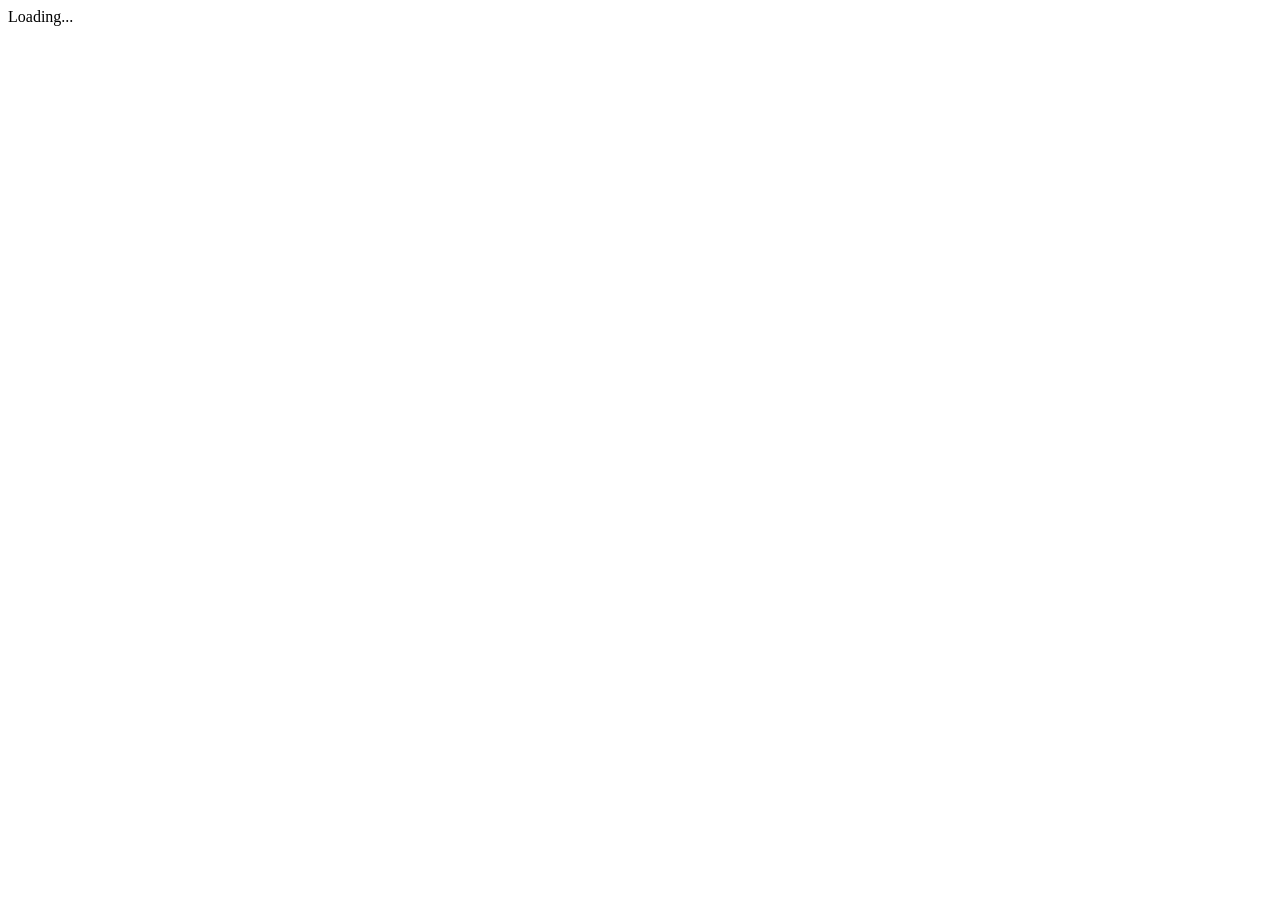
==== index.html @ cc2fec43 "Initial Commit" ====
<html>
  <head>
    <title>Angular 2 QuickStart</title>
    <meta charset="UTF-8">
    <meta name="viewport" content="width=device-width, initial-scale=1">
    <link rel="stylesheet" href="styles.css">

    <!-- Polyfill(s) for older browsers -->
    <script src="node_modules/core-js/client/shim.min.js"></script>

    <script src="node_modules/zone.js/dist/zone.js"></script>
    <script src="node_modules/reflect-metadata/Reflect.js"></script>
    <script src="node_modules/systemjs/dist/system.src.js"></script>

    <script src="systemjs.config.js"></script>
    <script>
      System.import('app').catch(function(err){ console.error(err); });
    </script>
  </head>

  <body>
    <my-app>Loading...</my-app>
  </body>
</html>
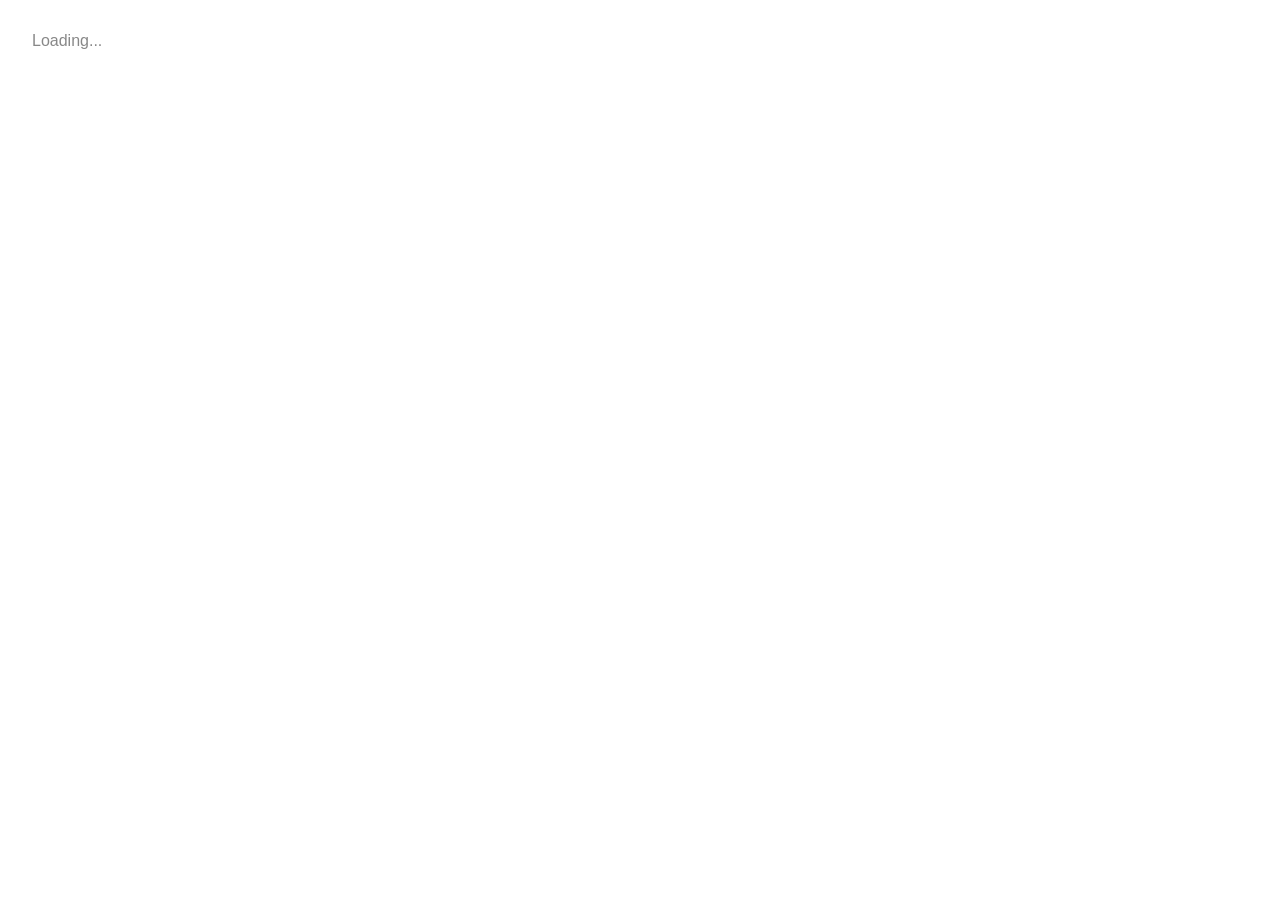
==== commit 36c2e79f: "Início de implementação do http service" ====
--- a/index.html
+++ b/index.html
@@ -1,6 +1,8 @@
+<!DOCTYPE html>
 <html>
   <head>
-    <title>Angular 2 QuickStart</title>
+    <base href="/">
+    <title>Tour of Heroes</title>
     <meta charset="UTF-8">
     <meta name="viewport" content="width=device-width, initial-scale=1">
     <link rel="stylesheet" href="styles.css">
--- a/styles.css
+++ b/styles.css
@@ -0,0 +1,142 @@
+/* Master Styles */
+h1 {
+  color: #369; 
+  font-family: Arial, Helvetica, sans-serif;   
+  font-size: 250%;
+}
+h2, h3 { 
+  color: #444;
+  font-family: Arial, Helvetica, sans-serif;   
+  font-weight: lighter;
+}
+body { 
+  margin: 2em; 
+}
+body, input[text], button { 
+  color: #888; 
+  font-family: Cambria, Georgia; 
+}
+a {
+  cursor: pointer;
+  cursor: hand;
+}
+button {
+  font-family: Arial;
+  background-color: #eee;
+  border: none;
+  padding: 5px 10px;
+  border-radius: 4px;
+  cursor: pointer;
+  cursor: hand;
+}
+button:hover {
+  background-color: #cfd8dc;
+}
+button:disabled {
+  background-color: #eee;
+  color: #aaa; 
+  cursor: auto;
+}
+
+/* Navigation link styles */
+nav a {
+  padding: 5px 10px;
+  text-decoration: none;
+  margin-top: 10px;
+  display: inline-block;
+  background-color: #eee;
+  border-radius: 4px;
+}
+nav a:visited, a:link {
+  color: #607D8B;
+}
+nav a:hover {
+  color: #039be5;
+  background-color: #CFD8DC;
+}
+nav a.router-link-active {
+  background-color: #039be5;
+}
+
+/* items class */
+.items {
+  margin: 0 0 2em 0;
+  list-style-type: none;
+  padding: 0;
+  width: 24em;
+}
+.items li {
+  cursor: pointer;
+  position: relative;
+  left: 0;
+  background-color: #EEE;
+  margin: .5em;
+  padding: .3em 0;
+  height: 1.6em;
+  border-radius: 4px;
+}
+.items li:hover {
+  color: #607D8B;
+  background-color: #DDD;
+  left: .1em;
+}
+.items li.selected:hover {
+  background-color: #BBD8DC;
+  color: white;
+}
+.items .text {
+  position: relative;
+  top: -3px;
+}
+.items {
+  margin: 0 0 2em 0;
+  list-style-type: none;
+  padding: 0;
+  width: 24em;
+}
+.items li {
+  cursor: pointer;
+  position: relative;
+  left: 0;
+  background-color: #EEE;
+  margin: .5em;
+  padding: .3em 0;
+  height: 1.6em;
+  border-radius: 4px;
+}
+.items li:hover {
+  color: #607D8B;
+  background-color: #DDD;
+  left: .1em;
+}
+.items li.selected {
+  background-color: #CFD8DC;
+  color: white;
+}
+
+.items li.selected:hover {
+  background-color: #BBD8DC;
+}
+.items .text {
+  position: relative;
+  top: -3px;
+}
+.items .badge {
+  display: inline-block;
+  font-size: small;
+  color: white;
+  padding: 0.8em 0.7em 0 0.7em;
+  background-color: #607D8B;
+  line-height: 1em;
+  position: relative;
+  left: -1px;
+  top: -4px;
+  height: 1.8em;
+  margin-right: .8em;
+  border-radius: 4px 0 0 4px;
+}
+
+/* everywhere else */
+* { 
+  font-family: Arial, Helvetica, sans-serif; 
+}
